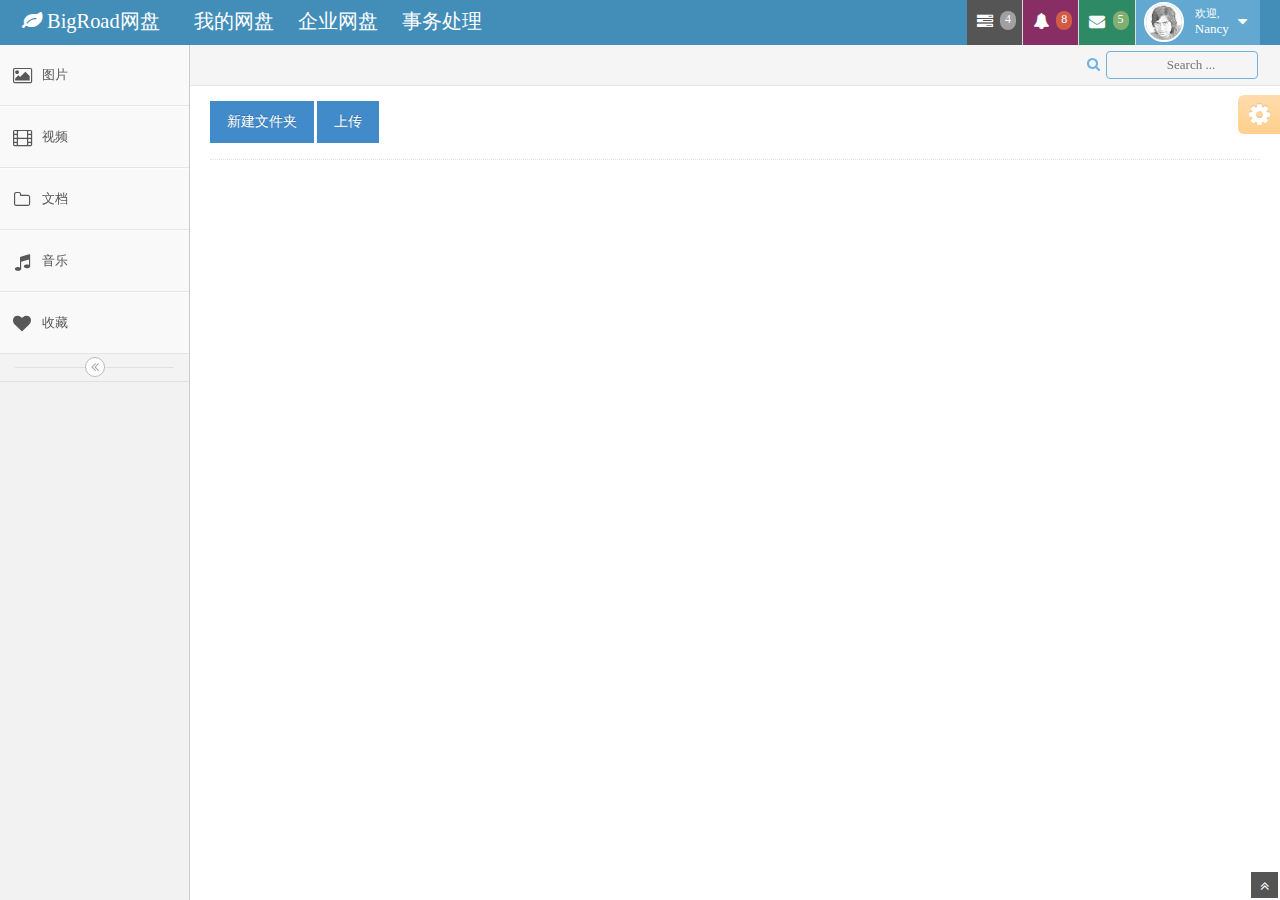
==== src/main/webapp/index.html @ a03dad93 "完成FileMove" ====
<!DOCTYPE html>
<html lang="en">

	<head>
		<meta charset="utf-8" />
		<title>Dropzone.js - Bootstrap后台管理系统模版Ace下载</title>
		<meta name="keywords" content="Bootstrap模版,Bootstrap模版下载,Bootstrap教程,Bootstrap中文" />
		<meta name="description" content="站长素材提供Bootstrap模版,Bootstrap教程,Bootstrap中文翻译等相关Bootstrap插件下载" />
		<meta name="viewport" content="width=device-width, initial-scale=1.0" />

		<!-- basic styles -->

		<link href="assets/css/bootstrap.min.css" rel="stylesheet" />
		<link rel="stylesheet" href="assets/css/font-awesome.min.css" />

		<!--[if IE 7]>
		  <link rel="stylesheet" href="assets/css/font-awesome-ie7.min.css" />
		<![endif]-->

		<!-- page specific plugin styles -->

		<link rel="stylesheet" href="assets/css/dropzone.css" />

		

		<!-- ace styles -->

		<link rel="stylesheet" href="assets/css/ace.min.css" />
		<link rel="stylesheet" href="assets/css/ace-rtl.min.css" />
		<link rel="stylesheet" href="assets/css/ace-skins.min.css" />


               <link href="assets/css/smartMenu.css" rel="stylesheet" />
               <link href="assets/css/folder.css" rel="stylesheet" />

		<!--[if lte IE 8]>
		  <link rel="stylesheet" href="assets/css/ace-ie.min.css" />
		<![endif]-->

		<!-- inline styles related to this page -->

		<!-- ace settings handler -->

		<script src="assets/js/ace-extra.min.js"></script>
        <script type="text/javascript" src="login/js/jquery.cookie.js"></script>



		<!-- HTML5 shim and Respond.js IE8 support of HTML5 elements and media queries -->

		<!--[if lt IE 9]>
		<script src="assets/js/html5shiv.js"></script>
		<script src="assets/js/respond.min.js"></script>
		<![endif]-->

	</head>

	<body>
		<div class="navbar navbar-default" id="navbar">
			<script type="text/javascript">
				try{ace.settings.check('navbar' , 'fixed')}catch(e){}
			</script>

			<div class="navbar-container" id="navbar-container">
				<div class="navbar-header pull-left">
					<a href="#" class="navbar-brand">
						<small>
							<i class="icon-leaf"></i>
							BigRoad网盘
						</small>
					</a><!-- /.brand -->
				</div><!-- /.navbar-header -->
				<div class="navbar-header pull-left">
					<a href="myDropBox.html" class="navbar-brand" style="margin-left:10px">
						<small>
							我的网盘
						</small>
					</a><!-- /.brand -->
				</div><!-- /.navbar-header -->
								<div class="navbar-header pull-left">
					<a href="#" class="navbar-brand">
						<small>
							企业网盘
						</small>
					</a><!-- /.brand -->
				</div><!-- /.navbar-header -->
								<div class="navbar-header pull-left">
					<a href="myAffair.html" class="navbar-brand">
						<small>
						    事务处理
						</small>
					</a><!-- /.brand -->
				</div><!-- /.navbar-header -->
				<div class="navbar-header pull-right" role="navigation">
					<ul class="nav ace-nav">
						<li class="grey">
							<a data-toggle="dropdown" class="dropdown-toggle" href="#">
								<i class="icon-tasks"></i>
								<span class="badge badge-grey">4</span>
							</a>

							<ul class="pull-right dropdown-navbar dropdown-menu dropdown-caret dropdown-close">
								<li class="dropdown-header">
									<i class="icon-ok"></i>
									4个任务未完成
								</li>

								<li>
									<a href="#">
										<div class="clearfix">
											<span class="pull-left">任务1</span>
											<span class="pull-right">65%</span>
										</div>

										<div class="progress progress-mini ">
											<div style="width:65%" class="progress-bar "></div>
										</div>
									</a>
								</li>

								<li>
									<a href="#">
										<div class="clearfix">
											<span class="pull-left">任务2</span>
											<span class="pull-right">35%</span>
										</div>

										<div class="progress progress-mini ">
											<div style="width:35%" class="progress-bar progress-bar-danger"></div>
										</div>
									</a>
								</li>

								<li>
									<a href="#">
										<div class="clearfix">
											<span class="pull-left">任务3</span>
											<span class="pull-right">15%</span>
										</div>

										<div class="progress progress-mini ">
											<div style="width:15%" class="progress-bar progress-bar-warning"></div>
										</div>
									</a>
								</li>

								<li>
									<a href="#">
										<div class="clearfix">
											<span class="pull-left">任务4</span>
											<span class="pull-right">90%</span>
										</div>

										<div class="progress progress-mini progress-striped active">
											<div style="width:90%" class="progress-bar progress-bar-success"></div>
										</div>
									</a>
								</li>

								<li>
									<a href="#">
										查看详细信息
										<i class="icon-arrow-right"></i>
									</a>
								</li>
							</ul>
						</li>

						<li class="purple">
							<a data-toggle="dropdown" class="dropdown-toggle" href="#">
								<i class="icon-bell-alt icon-animated-bell"></i>
								<span class="badge badge-important">8</span>
							</a>

							<ul class="pull-right dropdown-navbar navbar-pink dropdown-menu dropdown-caret dropdown-close">
								<li class="dropdown-header">
									<i class="icon-warning-sign"></i>
									8个提醒
								</li>

								<li>
									<a href="#">
										<div class="clearfix">
											<span class="pull-left">
												<i class="btn btn-xs no-hover btn-pink icon-comment"></i>
												新的文件
											</span>
											<span class="pull-right badge badge-info">+12</span>
										</div>
									</a>
								</li>

								<li>
									<a href="#">
										<i class="btn btn-xs btn-primary icon-user"></i>
										新建文件夹
									</a>
								</li>

								<li>
									<a href="#">
										<div class="clearfix">
											<span class="pull-left">
												<i class="btn btn-xs no-hover btn-success icon-shopping-cart"></i>
												别人发给的消息
											</span>
											<span class="pull-right badge badge-success">+8</span>
										</div>
									</a>
								</li>

								<li>
									<a href="#">
										<div class="clearfix">
											<span class="pull-left">
												<i class="btn btn-xs no-hover btn-info icon-twitter"></i>
												好友
											</span>
											<span class="pull-right badge badge-info">+11</span>
										</div>
									</a>
								</li>

								<li>
									<a href="#">
										查看所有提醒
										<i class="icon-arrow-right"></i>
									</a>
								</li>
							</ul>
						</li>

						<li class="green">
							<a data-toggle="dropdown" class="dropdown-toggle" href="#">
								<i class="icon-envelope icon-animated-vertical"></i>
								<span class="badge badge-success">5</span>
							</a>

							<ul class="pull-right dropdown-navbar dropdown-menu dropdown-caret dropdown-close">
								<li class="dropdown-header">
									<i class="icon-envelope-alt"></i>
									5个消息
								</li>

								<li>
									<a href="#">
										<img src="assets/avatars/avatar.png" class="msg-photo" alt="Alex's Avatar" />
										<span class="msg-body">
											<span class="msg-title">
												<span class="blue">好友1</span>
												我给你发了个文件
											</span>

											<span class="msg-time">
												<i class="icon-time"></i>
												<span>1分钟前</span>
											</span>
										</span>
									</a>
								</li>

								<li>
									<a href="#">
										<img src="assets/avatars/avatar3.png" class="msg-photo" alt="Susan's Avatar" />
										<span class="msg-body">
											<span class="msg-title">
												<span class="blue">好友2:</span>
												给你发了个文件
											</span>

											<span class="msg-time">
												<i class="icon-time"></i>
												<span>20分钟前</span>
											</span>
										</span>
									</a>
								</li>

								<li>
									<a href="#">
										<img src="assets/avatars/avatar4.png" class="msg-photo" alt="Bob's Avatar" />
										<span class="msg-body">
											<span class="msg-title">
												<span class="blue">好友3:</span>
												给你发了个文件
											</span>

											<span class="msg-time">
												<i class="icon-time"></i>
												<span>3分钟前</span>
											</span>
										</span>
									</a>
								</li>

								<li>
									<a href="inbox.html">
										查看所有消息
										<i class="icon-arrow-right"></i>
									</a>
								</li>
							</ul>
						</li>

						<li class="light-blue">
							<a data-toggle="dropdown" href="#" class="dropdown-toggle">
								<img class="nav-user-photo" src="assets/avatars/user.jpg" alt="Jason's Photo" />
								<span class="user-info">
									<small>欢迎,</small>
									Nancy
								</span>

								<i class="icon-caret-down"></i>
							</a>

							<ul class="user-menu pull-right dropdown-menu dropdown-yellow dropdown-caret dropdown-close">
								<li>
									<a href="#">
										<i class="icon-cog"></i>
										设置
									</a>
								</li>

								<li>
									<a href="#">
										<i class="icon-user"></i>
										个人信息
									</a>
								</li>

								<li class="divider"></li>

								<li>
									<a href="#">
										<i class="icon-off"></i>
										退出
									</a>
								</li>
							</ul>
						</li>
					</ul><!-- /.ace-nav -->
				</div><!-- /.navbar-header -->
			</div><!-- /.container -->
		</div>

		<div class="main-container" id="main-container">
			<script type="text/javascript">
				try{ace.settings.check('main-container' , 'fixed')}catch(e){}
			</script>

			<div class="main-container-inner">
				<a class="menu-toggler" id="menu-toggler" href="#">
					<span class="menu-text"></span>
				</a>

				<div class="sidebar" id="sidebar">
					<script type="text/javascript">
						try{ace.settings.check('sidebar' , 'fixed')}catch(e){}
					</script>

	
					<ul class="nav nav-list">
				

						<li>
							<a href="#">
								<i class="icon-picture"></i>
								<span class="menu-text"> 图片 </span>
							</a>
						</li>
						<li>
							<a href="#">
								<i class=" icon-film"></i>
								<span class="menu-text"> 视频 </span>
							</a>
						</li>
						<li>
							<a href="#">
								<i class="icon-folder-close-alt"></i>
								<span class="menu-text"> 文档 </span>
							</a>
						</li>
						<li>
							<a href="#">
								<i class="icon-music"></i>
								<span class="menu-text"> 音乐 </span>
							</a>
						</li>
						<li>
							<a href="#">
								<i class="icon-heart"></i>
								<span class="menu-text"> 收藏 </span>
							</a>
						</li>
					</ul><!-- /.nav-list -->

					<div class="sidebar-collapse" id="sidebar-collapse">
						<i class="icon-double-angle-left" data-icon1="icon-double-angle-left" data-icon2="icon-double-angle-right"></i>
					</div>

					<script type="text/javascript">
						try{ace.settings.check('sidebar' , 'collapsed')}catch(e){}
					</script>
				</div>

				<div class="main-content">
					<div class="breadcrumbs" id="breadcrumbs">
						<script type="text/javascript">
							try{ace.settings.check('breadcrumbs' , 'fixed')}catch(e){}
						</script>

						<ul class="breadcrumb" id="filepath">
							
						</ul><!-- .breadcrumb -->

						<div class="nav-search" id="nav-search">
							<form class="form-search">
								<span class="input-icon">
									<input type="text" placeholder="Search ..." class="nav-search-input" id="nav-search-input" autocomplete="off" />
									<i class="icon-search nav-search-icon"></i>
								</span>
							</form>
						</div><!-- #nav-search -->
					</div>

					<div class="page-content">
						<div class="page-header">
					
							                 
							                 <button class="btn btn-primary no-border" id="newfolder">新建文件夹 </button>      
                                              <input type="file" name="" id="uploadinput" name="fileToUpload"  onchange="uploadFile()">
                                               <a href="#" onclick="var o=document.getElementById('uploadinput');o.click();" class="btn btn-primary no-border">上传 </a>
                                       
						</div><!-- /.page-header -->

						<div class="row">
							
								<!-- PAGE CONTENT BEGINS -->

                                              <div  class="alldom">
                                                      <ul id="divall" class="folderlist">
         
                                                      
       						        
       							
   						 </ul>
					    </div>
		
						</div><!-- /.row -->
					</div><!-- /.page-content -->
				</div><!-- /.main-content -->

				<div class="ace-settings-container" id="ace-settings-container">
					<div class="btn btn-app btn-xs btn-warning ace-settings-btn" id="ace-settings-btn">
						<i class="icon-cog bigger-150"></i>
					</div>

					<div class="ace-settings-box" id="ace-settings-box">
						<div>
							<div class="pull-left">
								<select id="skin-colorpicker" class="hide">
									<option data-skin="default" value="#438EB9">#438EB9</option>
									<option data-skin="skin-1" value="#222A2D">#222A2D</option>
									<option data-skin="skin-2" value="#C6487E">#C6487E</option>
									<option data-skin="skin-3" value="#D0D0D0">#D0D0D0</option>
								</select>
							</div>
							<span>&nbsp; 换肤</span>
						</div>

						<div>
							<input type="checkbox" class="ace ace-checkbox-2" id="ace-settings-navbar" />
							<label class="lbl" for="ace-settings-navbar"> 固定导航栏</label>
						</div>

						<div>
							<input type="checkbox" class="ace ace-checkbox-2" id="ace-settings-sidebar" />
							<label class="lbl" for="ace-settings-sidebar"> 固定侧边栏</label>
						</div>

						<div>
							<input type="checkbox" class="ace ace-checkbox-2" id="ace-settings-rtl" />
							<label class="lbl" for="ace-settings-rtl"> 左右翻转</label>
						</div>

						<div>
							<input type="checkbox" class="ace ace-checkbox-2" id="ace-settings-add-container" />
							<label class="lbl" for="ace-settings-add-container">
								缩小
								
							</label>
						</div>
					</div>
				</div><!-- /#ace-settings-container -->
			</div><!-- /.main-container-inner -->

			<a href="#" id="btn-scroll-up" class="btn-scroll-up btn btn-sm btn-inverse">
				<i class="icon-double-angle-up icon-only bigger-110"></i>
			</a>
		</div><!-- /.main-container -->

		<!-- basic scripts -->

		<!--[if !IE]> -->

		<script type="text/javascript" src="assets/js/jquery-2.0.3.min.js"></script>

		<!-- <![endif]-->

		<!--[if IE]>
<script src="http://ajax.googleapis.com/ajax/libs/jquery/1.10.2/jquery.min.js"></script>
<![endif]-->

		<!--[if !IE]> -->

		<script type="text/javascript">
			window.jQuery || document.write("<script src='aswodsets/js/jquery-2.0.3.min.js'>"+"<"+"/script>");
		</script>

		<!-- <![endif]-->

		<!--[if IE]>
<script type="text/javascript">
 window.jQuery || document.write("<script src='assets/js/jquery-1.10.2.min.js'>"+"<"+"/script>");
</script>
<![endif]-->

		<script type="text/javascript">
			if("ontouchend" in document) document.write("<script src='assets/js/jquery.mobile.custom.min.js'>"+"<"+"/script>");
		</script>
		<script src="assets/js/bootstrap.min.js"></script>
		<script src="assets/js/typeahead-bs2.min.js"></script>

		<!-- page specific plugin scripts -->

		<script src="assets/js/dropzone.min.js"></script>

		<!-- ace scripts -->

		<script src="assets/js/ace-elements.min.js"></script>
		<script src="assets/js/ace.min.js"></script>

        <script type="text/javascript" src="assets/js/jquery-smartMenu.js"></script>
      
		<!-- inline scripts related to this page -->
        <script type="text/javascript" src="login/js/jquery.cookie.js"></script>
		<script type="text/javascript">
			jQuery(function($){

		var token= $.cookie("X-Auth-Token"); 
	   // alert(token);
		var userID= $.cookie("X-Auth-ID"); 
		//alert(userID);
        var uri = 'v1.0/person/'+userID;
       // alert(uri);
		$.ajax({
			type: 'GET',
			url: uri,
			dataType:'json',
			data: {},
			async:false,
			success: function(data){
				  var jsonData = eval(data);
				  $("#divall").empty();
			       $.each(jsonData.personFileJson, function(id, value) {
					//	alert(value.fileExtension);
				//	alert(value.fileId);
				//	alert(value.fileName);
					//	var iii = $("<input type='text' class='changename'>");
                     //    iii.val(value.fileName);
				//		alert(value.fileType);
					//	var targetObj = $("<input type='text' class='changename' value='test'>").appendTo("#divall");
					  if(value.fileType == '1')
					   {
						   $("#divall").append(
						  "<li class='folder'>" +"<div class='folderdiv' id='"+value.fileId+"'>"+"<input type='text' class='changename' value='"+value.fileName+"'>"+"</div>" +"</li>"
						 );
					//	 alert(value.fileType);
					   }
					   else if(value.fileType == '0')
					   {
						    $("#divall").append(
						  "<li class='doc'>" +"<div class='filediv' id='"+value.fileId+"'>"+"<input type='text' class='changename' value='"+value.fileName+"'>"+"</div>" +"</li>"
						 );
					   }
					  //alert(value.fileType);
						  else if (value.fileType == '3'){
							  $("#filepath").append(
								    	"<li id='"+value.fileId+"'><i class='icon-home home-icon'></i><a >我的网盘</a></li>"
								       );
						  }	
					//	$.parser.parse(targetObj);
				   });
			     
			},
			error: function()
			{
				alert("fail");
			},
			headers: {
				"X-Auth-Token":"sss"
			}
       });
		
		var foldermenu = [
			[{
				text: "打开文件夹",
				func: function() {
					  //alert("1");
				}
			}]
		   ,
			[{
				text: "删除文件夹",
				func: function() {
					  alert("1");
				}
			}]
		　,[{
				text: "分享文件夹",
				func: function() {
					  alert("1");
				}
			}]
		];

	
		
		
$("body").on("mousedown",".folder",function(e){

		        //DoSomeThing
			    var e = e || window.event  

		        if(e.button == "2"){  
		        	$(this).smartMenu(foldermenu, {
		    			name: "mail",
						beforeShow: function() {
						
						//动态数据，及时清除
						$.smartMenu.remove();}

				});
		        }  
		 
		});

	$("body").on("dblclick",".folderdiv",function(){
			 //   alert("click");
			   // alert($(this).attr("id"));
				var urlN = 'v1.0/person/'+userID+'/'+$(this).attr("id");
				var folderid=$(this).attr("id");
				var name = $(this).children().val();
				alert(urlN);
				 $.ajax({
						type: 'GET',
						url:urlN,
						dataType:'json',
						data: {},
						async:false,
						success: function(data){
							  var jsonData = eval(data);
							  $("#divall").empty();
						       $.each(jsonData.personFileJson, function(id, value) {
								//	alert(value.fileExtension);
								//alert(value.fileId);
								//	alert(value.fileName);
								//	var iii = $("<input type='text' class='changename'>");
			                     //    iii.val(value.fileName);
								//	alert(value.fileType);
								//	var targetObj = $("<input type='text' class='changename' value='test'>").appendTo("#divall");
								  if(value.fileType == 1)
								   {
									   $("#divall").append(
									  "<li class='folder'>" +"<div class='folderdiv' id='"+value.fileId+"'>"+"<input type='text' class='changename' value='"+value.fileName+"'>"+"</div>" +"</li>"
									 );
								   }
								   else if(value.fileType == 0)
								   {
									    $("#divall").append(
									  "<li class='doc'>" +"<div class='filediv' id='"+value.fileId+"'>"+"<input type='text' class='changename' value='"+value.fileName+"'>"+"</div>" +"</li>"
									 );
								   };
							      
								//	$.parser.parse(targetObj);
							   });
						       var length = $("#filepath li").length;
						       alert(length);
						       if (length==1){
						    	   $("#filepath").append("<li  class='active'  id='"+folderid+"'>" +name+"</li>" );
						       }
						       else {
						    	   

						    	   var frontname =    $("#filepath li:last-child")[0].innerHTML;
						    	   alert(frontname);
						    	   $("#filepath li:last-child").removeClass("active");
						    	   $("#filepath li:last-child")[0].innerHTML="<a >"+frontname+"</a>";
						    	   $("#filepath").append("<li  class='active'  id='"+folderid+"'>" +name+"</li>" );
						       }
						},
						error: function()
						{
							alert("fail");
						},
						headers: {
							"X-Auth-Token":"sss"
						}
			       });
				
		  });
	

		var filemenu = [
			[{
				text: "下载文件",
				func: function() {
					  alert("1");
				}
			}]
		   ,
			[{
				text: "删除文件",
				func: function() {
					  alert("1");
				}
			}]
			,[{
				text: "分享文件",
				func: function() {
					  alert("1");
				}
			}]
		];


		$(".changename").on('focus' , function(){
					 $(this).css('border','1px solid #FF0000');
				 $(this).val('');
		 });
		
		$("body").on("blur",".changename",function(){
					
					alert('确定修改文件名？');
					 $(this).css('border','none');
					 if( $(this).val() == ""){
						 $(this).val('新建文件夹');
						 }else{
							// $(this).parent().find('span').text() = $(this).value; 
							 }

		});
		
		$("#uploadinput").on('change',function(){
			uploadFile();
	   }); 
		$("#newfolder").on('click',function(){
			       
			           $("#divall").append(
					    "<li class='folder'>" +"<div class='folderdiv' >"+"<input type='text' class='changename' value='新建文件夹'>"+"</div>" +"</li>"
					   );
                       var folderid =   $("#filepath li:last-child").attr("id");
                     
                       var url="v1.0/person/"+ userID+"/"+folderid;
                       var data = {"foldername":"ssss"};
                       $.ajax({
   						type: 'POST',
   						url:url,
   				
   						data: {'foldername':'ssss'},
   						async:false,
   						success: function(data){
   							alert(data);
   						},
   						error: function()
   						{
   							alert("fail");
   						},
   						headers: {
   							"X-Auth-Token":"sss"
   						}
   			       });
                    
	   }); 
		
		
		 function uploadFile() {
	          
			 var folderid =   $("#filepath li:last-child").attr("id");
		      var fd = new FormData();
		      fd.append("file", document.getElementById('uploadinput').files[0]);
		      var xhr = new XMLHttpRequest();
		      xhr.upload.addEventListener("progress", uploadProgress, false);  
		      xhr.addEventListener("load", uploadComplete, false);  
		      xhr.addEventListener("error", uploadFailed, false);  
		      xhr.addEventListener("abort", uploadCanceled, false);  
		      xhr.open("POST", "v1.0/person/"+userID+"/"+folderid+"/upload",true);
		      xhr.send(fd);
		    }
		    
		    
		    function uploadProgress(evt) {  
		        if (evt.lengthComputable) {  
		          var percentComplete = Math.round(evt.loaded * 100 / evt.total);  
		          document.getElementById('progressNumber').innerHTML = percentComplete.toString() + '%';  
		        }  
		        else {  
		          document.getElementById('progressNumber').innerHTML = 'unable to compute';  
		        }  
		      }  
		  
		      function uploadComplete(evt) {  
		        /* This event is raised when the server send back a response */  
		        alert(evt.target.responseText);  
		      }  
		  
		      function uploadFailed(evt) {  
		        alert("There was an error attempting to upload the file.");  
		      }  
		  
		      function uploadCanceled(evt) {  
		        alert("The upload has been canceled by the user or the browser dropped the connection.");  
		      }  
		      
		      
		      function rest(restUrl, httpMethod, param, contenttype, datatype, callback,token) {
		    	    $.ajax({
   						type: httpMethod ,
   						url:restUrl,
   						dataType:datatype,
   						data:param,
   						success: callback,
   						headers: {
   							"X-Auth-Token":token
   						}
   			       });
		     }
});
			

</script>
	
</body>

</html>
---- src/main/webapp/assets/css/dropzone.css ----
/* The MIT License */
.dropzone,
.dropzone *,
.dropzone-previews,
.dropzone-previews * {
  -webkit-box-sizing: border-box;
  -moz-box-sizing: border-box;
  box-sizing: border-box;
}
.dropzone {
  position: relative;
  border: 1px solid rgba(0,0,0,0.08);
  background: rgba(0,0,0,0.02);
  padding: 1em;
}
.dropzone.dz-clickable {
  cursor: pointer;
}
.dropzone.dz-clickable .dz-message,
.dropzone.dz-clickable .dz-message span {
  cursor: pointer;
}
.dropzone.dz-clickable * {
  cursor: default;
}
.dropzone .dz-message {
  opacity: 1;
  -ms-filter: none;
  filter: none;
}
.dropzone.dz-drag-hover {
  border-color: rgba(0,0,0,0.15);
  background: rgba(0,0,0,0.04);
}
.dropzone.dz-started .dz-message {
  display: none;
}
.dropzone .dz-preview,
.dropzone-previews .dz-preview {
  background: rgba(255,255,255,0.8);
  position: relative;
  display: inline-block;
  margin: 17px;
  vertical-align: top;
  border: 1px solid #acacac;
  padding: 6px 6px 6px 6px;
}
.dropzone .dz-preview.dz-file-preview [data-dz-thumbnail],
.dropzone-previews .dz-preview.dz-file-preview [data-dz-thumbnail] {
  display: none;
}
.dropzone .dz-preview .dz-details,
.dropzone-previews .dz-preview .dz-details {
  width: 100px;
  height: 100px;
  position: relative;
  background: #ebebeb;
  padding: 5px;
  margin-bottom: 22px;
}
.dropzone .dz-preview .dz-details .dz-filename,
.dropzone-previews .dz-preview .dz-details .dz-filename {
  overflow: hidden;
  height: 100%;
}
.dropzone .dz-preview .dz-details img,
.dropzone-previews .dz-preview .dz-details img {
  position: absolute;
  top: 0;
  left: 0;
  width: 100px;
  height: 100px;
}
.dropzone .dz-preview .dz-details .dz-size,
.dropzone-previews .dz-preview .dz-details .dz-size {
  position: absolute;
  bottom: -28px;
  left: 3px;
  height: 28px;
  line-height: 28px;
}
.dropzone .dz-preview.dz-error .dz-error-mark,
.dropzone-previews .dz-preview.dz-error .dz-error-mark {
  display: block;
}
.dropzone .dz-preview.dz-success .dz-success-mark,
.dropzone-previews .dz-preview.dz-success .dz-success-mark {
  display: block;
}
.dropzone .dz-preview:hover .dz-details img,
.dropzone-previews .dz-preview:hover .dz-details img {
  display: none;
}
.dropzone .dz-preview .dz-success-mark,
.dropzone-previews .dz-preview .dz-success-mark,
.dropzone .dz-preview .dz-error-mark,
.dropzone-previews .dz-preview .dz-error-mark {
  display: none;
  position: absolute;
  width: 40px;
  height: 40px;
  font-size: 30px;
  text-align: center;
  right: -10px;
  top: -10px;
}
.dropzone .dz-preview .dz-success-mark,
.dropzone-previews .dz-preview .dz-success-mark {
  color: #8cc657;
}
.dropzone .dz-preview .dz-error-mark,
.dropzone-previews .dz-preview .dz-error-mark {
  color: #ee162d;
}
.dropzone .dz-preview .dz-progress,
.dropzone-previews .dz-preview .dz-progress {
  position: absolute;
  top: 100px;
  left: 6px;
  right: 6px;
  height: 6px;
  background: #d7d7d7;
  display: none;
}
.dropzone .dz-preview .dz-progress .dz-upload,
.dropzone-previews .dz-preview .dz-progress .dz-upload {
  position: absolute;
  top: 0;
  bottom: 0;
  left: 0;
  width: 0%;
  background-color: #8cc657;
}
.dropzone .dz-preview.dz-processing .dz-progress,
.dropzone-previews .dz-preview.dz-processing .dz-progress {
  display: block;
}
.dropzone .dz-preview .dz-error-message,
.dropzone-previews .dz-preview .dz-error-message {
  display: none;
  position: absolute;
  top: -5px;
  left: -20px;
  background: rgba(245,245,245,0.8);
  padding: 8px 10px;
  color: #800;
  min-width: 140px;
  max-width: 500px;
  z-index: 500;
}
.dropzone .dz-preview:hover.dz-error .dz-error-message,
.dropzone-previews .dz-preview:hover.dz-error .dz-error-message {
  display: block;
}
.dropzone {
  border: 1px solid rgba(0,0,0,0.03);
  min-height: 360px;
  -webkit-border-radius: 3px;
  border-radius: 3px;
  background: rgba(0,0,0,0.03);
  padding: 23px;
}
.dropzone .dz-default.dz-message {
  opacity: 1;
  -ms-filter: none;
  filter: none;
  -webkit-transition: opacity 0.3s ease-in-out;
  -moz-transition: opacity 0.3s ease-in-out;
  -o-transition: opacity 0.3s ease-in-out;
  -ms-transition: opacity 0.3s ease-in-out;
  transition: opacity 0.3s ease-in-out;
  background-image: url("../images/spritemap.png");
  background-repeat: no-repeat;
  background-position: 0 0;
  position: absolute;
  width: 428px;
  height: 123px;
  margin-left: -214px;
  margin-top: -61.5px;
  top: 50%;
  left: 50%;
}
@media all and (-webkit-min-device-pixel-ratio:1.5),(min--moz-device-pixel-ratio:1.5),(-o-min-device-pixel-ratio:1.5/1),(min-device-pixel-ratio:1.5),(min-resolution:138dpi),(min-resolution:1.5dppx) {
  .dropzone .dz-default.dz-message {
    background-image: url("../images/spritemap@2x.png");
    -webkit-background-size: 428px 406px;
    -moz-background-size: 428px 406px;
    background-size: 428px 406px;
  }
}
.dropzone .dz-default.dz-message span {
  display: none;
}
.dropzone.dz-square .dz-default.dz-message {
  background-position: 0 -123px;
  width: 268px;
  margin-left: -134px;
  height: 174px;
  margin-top: -87px;
}
.dropzone.dz-drag-hover .dz-message {
  opacity: 0.15;
  -ms-filter: "progid:DXImageTransform.Microsoft.Alpha(Opacity=15)";
  filter: alpha(opacity=15);
}
.dropzone.dz-started .dz-message {
  display: block;
  opacity: 0;
  -ms-filter: "progid:DXImageTransform.Microsoft.Alpha(Opacity=0)";
  filter: alpha(opacity=0);
}
.dropzone .dz-preview,
.dropzone-previews .dz-preview {
  -webkit-box-shadow: 1px 1px 4px rgba(0,0,0,0.16);
  box-shadow: 1px 1px 4px rgba(0,0,0,0.16);
  font-size: 14px;
}
.dropzone .dz-preview.dz-image-preview:hover .dz-details img,
.dropzone-previews .dz-preview.dz-image-preview:hover .dz-details img {
  display: block;
  opacity: 0.1;
  -ms-filter: "progid:DXImageTransform.Microsoft.Alpha(Opacity=10)";
  filter: alpha(opacity=10);
}
.dropzone .dz-preview.dz-success .dz-success-mark,
.dropzone-previews .dz-preview.dz-success .dz-success-mark {
  opacity: 1;
  -ms-filter: none;
  filter: none;
}
.dropzone .dz-preview.dz-error .dz-error-mark,
.dropzone-previews .dz-preview.dz-error .dz-error-mark {
  opacity: 1;
  -ms-filter: none;
  filter: none;
}
.dropzone .dz-preview.dz-error .dz-progress .dz-upload,
.dropzone-previews .dz-preview.dz-error .dz-progress .dz-upload {
  background: #ee1e2d;
}
.dropzone .dz-preview .dz-error-mark,
.dropzone-previews .dz-preview .dz-error-mark,
.dropzone .dz-preview .dz-success-mark,
.dropzone-previews .dz-preview .dz-success-mark {
  display: block;
  opacity: 0;
  -ms-filter: "progid:DXImageTransform.Microsoft.Alpha(Opacity=0)";
  filter: alpha(opacity=0);
  -webkit-transition: opacity 0.4s ease-in-out;
  -moz-transition: opacity 0.4s ease-in-out;
  -o-transition: opacity 0.4s ease-in-out;
  -ms-transition: opacity 0.4s ease-in-out;
  transition: opacity 0.4s ease-in-out;
  background-image: url("../images/spritemap.png");
  background-repeat: no-repeat;
}
@media all and (-webkit-min-device-pixel-ratio:1.5),(min--moz-device-pixel-ratio:1.5),(-o-min-device-pixel-ratio:1.5/1),(min-device-pixel-ratio:1.5),(min-resolution:138dpi),(min-resolution:1.5dppx) {
  .dropzone .dz-preview .dz-error-mark,
  .dropzone-previews .dz-preview .dz-error-mark,
  .dropzone .dz-preview .dz-success-mark,
  .dropzone-previews .dz-preview .dz-success-mark {
    background-image: url("../images/spritemap@2x.png");
    -webkit-background-size: 428px 406px;
    -moz-background-size: 428px 406px;
    background-size: 428px 406px;
  }
}
.dropzone .dz-preview .dz-error-mark span,
.dropzone-previews .dz-preview .dz-error-mark span,
.dropzone .dz-preview .dz-success-mark span,
.dropzone-previews .dz-preview .dz-success-mark span {
  display: none;
}
.dropzone .dz-preview .dz-error-mark,
.dropzone-previews .dz-preview .dz-error-mark {
  background-position: -268px -123px;
}
.dropzone .dz-preview .dz-success-mark,
.dropzone-previews .dz-preview .dz-success-mark {
  background-position: -268px -163px;
}
.dropzone .dz-preview .dz-progress .dz-upload,
.dropzone-previews .dz-preview .dz-progress .dz-upload {
  -webkit-animation: loading 0.4s linear infinite;
  -moz-animation: loading 0.4s linear infinite;
  -o-animation: loading 0.4s linear infinite;
  -ms-animation: loading 0.4s linear infinite;
  animation: loading 0.4s linear infinite;
  -webkit-transition: width 0.3s ease-in-out;
  -moz-transition: width 0.3s ease-in-out;
  -o-transition: width 0.3s ease-in-out;
  -ms-transition: width 0.3s ease-in-out;
  transition: width 0.3s ease-in-out;
  -webkit-border-radius: 2px;
  border-radius: 2px;
  position: absolute;
  top: 0;
  left: 0;
  width: 0%;
  height: 100%;
  background-image: url("../images/spritemap.png");
  background-repeat: repeat-x;
  background-position: 0px -400px;
}
@media all and (-webkit-min-device-pixel-ratio:1.5),(min--moz-device-pixel-ratio:1.5),(-o-min-device-pixel-ratio:1.5/1),(min-device-pixel-ratio:1.5),(min-resolution:138dpi),(min-resolution:1.5dppx) {
  .dropzone .dz-preview .dz-progress .dz-upload,
  .dropzone-previews .dz-preview .dz-progress .dz-upload {
    background-image: url("../images/spritemap@2x.png");
    -webkit-background-size: 428px 406px;
    -moz-background-size: 428px 406px;
    background-size: 428px 406px;
  }
}
.dropzone .dz-preview.dz-success .dz-progress,
.dropzone-previews .dz-preview.dz-success .dz-progress {
  display: block;
  opacity: 0;
  -ms-filter: "progid:DXImageTransform.Microsoft.Alpha(Opacity=0)";
  filter: alpha(opacity=0);
  -webkit-transition: opacity 0.4s ease-in-out;
  -moz-transition: opacity 0.4s ease-in-out;
  -o-transition: opacity 0.4s ease-in-out;
  -ms-transition: opacity 0.4s ease-in-out;
  transition: opacity 0.4s ease-in-out;
}
.dropzone .dz-preview .dz-error-message,
.dropzone-previews .dz-preview .dz-error-message {
  display: block;
  opacity: 0;
  -ms-filter: "progid:DXImageTransform.Microsoft.Alpha(Opacity=0)";
  filter: alpha(opacity=0);
  -webkit-transition: opacity 0.3s ease-in-out;
  -moz-transition: opacity 0.3s ease-in-out;
  -o-transition: opacity 0.3s ease-in-out;
  -ms-transition: opacity 0.3s ease-in-out;
  transition: opacity 0.3s ease-in-out;
}
.dropzone .dz-preview:hover.dz-error .dz-error-message,
.dropzone-previews .dz-preview:hover.dz-error .dz-error-message {
  opacity: 1;
  -ms-filter: none;
  filter: none;
}
.dropzone a.dz-remove,
.dropzone-previews a.dz-remove {
  background-image: -webkit-gradient(linear, left top, left bottom, color-stop(0, #fafafa), color-stop(1, #eee));
  background-image: -webkit-linear-gradient(top, #fafafa 0, #eee 100%);
  background-image: -moz-linear-gradient(top, #fafafa 0, #eee 100%);
  background-image: -o-linear-gradient(top, #fafafa 0, #eee 100%);
  background-image: -ms-linear-gradient(top, #fafafa 0, #eee 100%);
  background-image: linear-gradient(top, #fafafa 0, #eee 100%);
  -webkit-border-radius: 2px;
  border-radius: 2px;
  border: 1px solid #eee;
  text-decoration: none;
  display: block;
  padding: 4px 5px;
  text-align: center;
  color: #aaa;
  margin-top: 26px;
}
.dropzone a.dz-remove:hover,
.dropzone-previews a.dz-remove:hover {
  color: #666;
}
@-moz-keyframes loading {
  0% {
    background-position: 0 -400px;
  }

  100% {
    background-position: -7px -400px;
  }
}
@-webkit-keyframes loading {
  0% {
    background-position: 0 -400px;
  }

  100% {
    background-position: -7px -400px;
  }
}
@-o-keyframes loading {
  0% {
    background-position: 0 -400px;
  }

  100% {
    background-position: -7px -400px;
  }
}
@-ms-keyframes loading {
  0% {
    background-position: 0 -400px;
  }

  100% {
    background-position: -7px -400px;
  }
}
@keyframes loading {
  0% {
    background-position: 0 -400px;
  }

  100% {
    background-position: -7px -400px;
  }
}
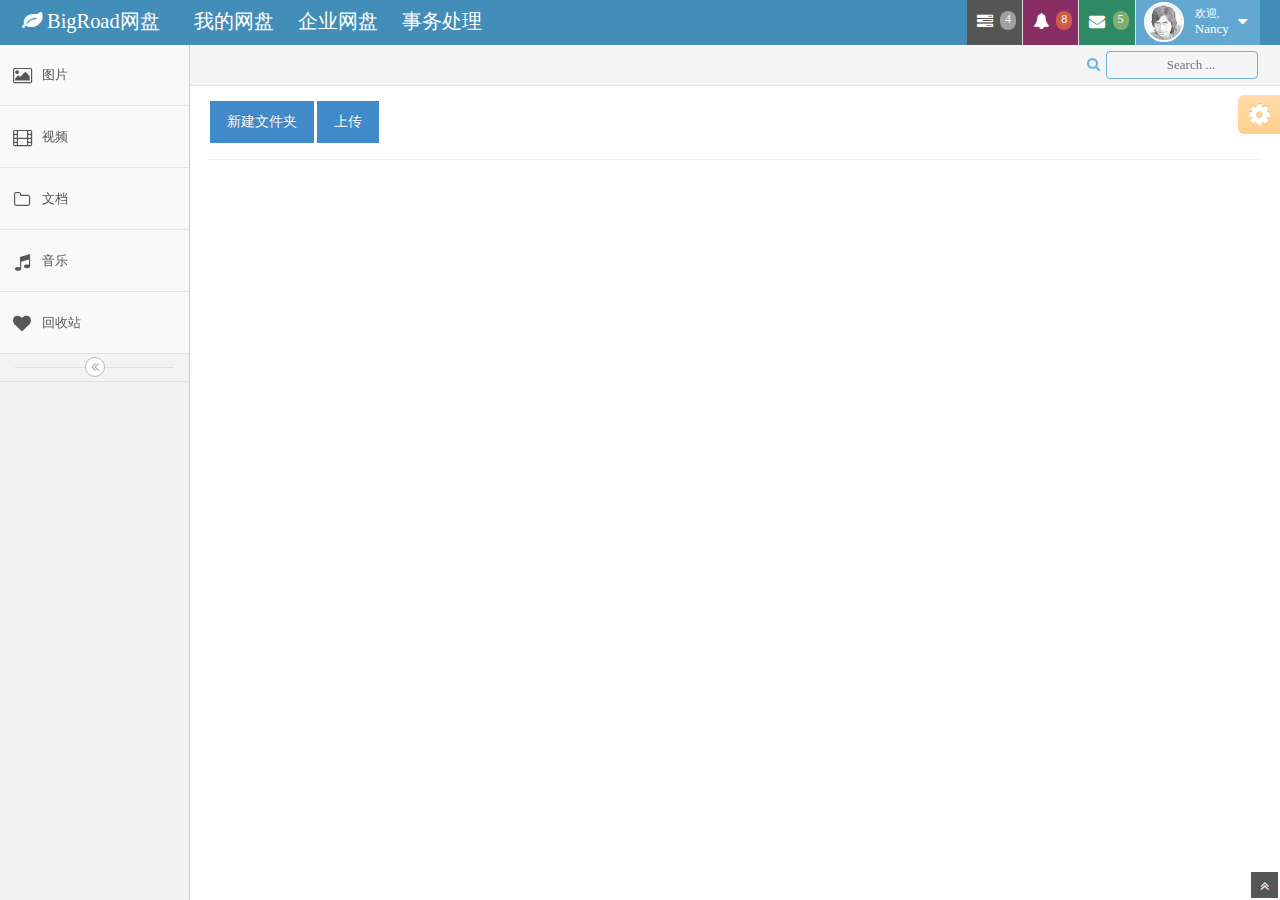
==== commit 750ddf0c: "红花、张振华整合版" ====
--- a/src/main/webapp/index.html
+++ b/src/main/webapp/index.html
@@ -71,7 +71,7 @@
 					</a><!-- /.brand -->
 				</div><!-- /.navbar-header -->
 				<div class="navbar-header pull-left">
-					<a href="myDropBox.html" class="navbar-brand" style="margin-left:10px">
+					<a href="index.html" class="navbar-brand" style="margin-left:10px">
 						<small>
 							我的网盘
 						</small>
@@ -363,33 +363,33 @@
 				
 
 						<li>
-							<a href="#">
+							<a href="#" id="picture" class="typeShow">
 								<i class="icon-picture"></i>
 								<span class="menu-text"> 图片 </span>
 							</a>
 						</li>
 						<li>
-							<a href="#">
+							<a href="#" id="video" class="typeShow">
 								<i class=" icon-film"></i>
 								<span class="menu-text"> 视频 </span>
 							</a>
 						</li>
 						<li>
-							<a href="#">
+							<a href="#" id="document" class="typeShow">
 								<i class="icon-folder-close-alt"></i>
 								<span class="menu-text"> 文档 </span>
 							</a>
 						</li>
 						<li>
-							<a href="#">
+							<a href="#" id="music" class="typeShow">
 								<i class="icon-music"></i>
 								<span class="menu-text"> 音乐 </span>
 							</a>
 						</li>
 						<li>
-							<a href="#">
+							<a href="#" id="recycle" class="typeShow">
 								<i class="icon-heart"></i>
-								<span class="menu-text"> 收藏 </span>
+								<span class="menu-text"> 回收站 </span>
 							</a>
 						</li>
 					</ul><!-- /.nav-list -->
@@ -601,19 +601,115 @@
 				"X-Auth-Token":"sss"
 			}
        });
-		
+                
+                
+                                                                        var opFileID;var filefilefilename;
 		var foldermenu = [
 			[{
 				text: "打开文件夹",
 				func: function() {
-					  //alert("1");
+
+                    
+                                                                            {
+
+
+                                                                            		var urlN = 'v1.0/person/'+userID+'/'+opFileID;
+                                                                                    var name=filefilefilename;
+                                                                                    var folderid=opFileID;
+                                                                              
+                                                                                
+                                                                     var length = $("#filepath li").length;
+                                                                       
+                                                                       
+                                                                     $.ajax({
+                                                                            type: 'GET',
+                                                                            url:urlN,
+                                                                            dataType:'json',
+                                                                            data: {},
+                                                                            async:false,
+                                                                            success: function(data){
+                                                                                  var jsonData = eval(data);
+                                                                                  if (length==1){
+                                                                                      $("#filepath").append("<li  class='active'  id='"+folderid+"'>" +name+"</li>" );
+
+                                                                                   }
+                                                                                   else {
+                                                                                       var frontname =    $("#filepath li:last-child")[0].innerHTML;
+                                                                                       
+                                                                                       $("#filepath li:last-child").removeClass("active");
+                                                                                       $("#filepath li:last-child")[0].innerHTML="<a >"+frontname+"</a>";
+                                                                                       $("#filepath").append("<li  class='active'  id='"+folderid+"'>" +name+"</li>" );
+                                                                                   }
+                                                                                  $("#divall").empty();
+                                                                                   $.each(jsonData.personFileJson, function(id, value) {
+                                                                                    //	alert(value.fileExtension);
+                                                                                    //alert(value.fileId);
+                                                                                    //	alert(value.fileName);
+                                                                                    //	var iii = $("<input type='text' class='changename'>");
+                                                                                     //    iii.val(value.fileName);
+                                                                                    //	alert(value.fileType);
+                                                                                    //	var targetObj = $("<input type='text' class='changename' value='test'>").appendTo("#divall");
+                                                                                      if(value.fileType == 1)
+                                                                                       {
+                                                                                           $("#divall").append(
+                                                                                          "<li class='folder'>" +"<div class='folderdiv' id='"+value.fileId+"'>"+"<input type='text' class='changename' value='"+value.fileName+"'>"+"</div>" +"</li>"
+                                                                                         );
+                                                                                       }
+                                                                                       else if(value.fileType == 0)
+                                                                                       {
+                                                                                            $("#divall").append(
+                                                                                          "<li class='doc'>" +"<div class='filediv' id='"+value.fileId+"'>"+"<input type='text' class='changename' value='"+value.fileName+"'>"+"</div>" +"</li>"
+                                                                                             );
+                                                                                       };	      
+                                                                                    //	$.parser.parse(targetObj);
+                                                                                   });
+
+
+                                                                            },
+                                                                            error: function()
+                                                                            {
+                                                                                alert("fail");
+                                                                            },
+                                                                            headers: {
+                                                                                "X-Auth-Token":"sss"
+                                                                            }
+                                                                       });
+				 
+                                                                            }
+                
 				}
 			}]
 		   ,
 			[{
 				text: "删除文件夹",
 				func: function() {
-					  alert("1");
+                    {
+                                                                            var folderid =   $("#filepath li:last-child").attr("id");
+                        
+                                                                            var urlN = 'v1.0/person/'+userID+'/'+opFileID;
+                        
+                                                                            //var folderid=$(this).attr("id");
+                                                                            var name = $(this).children().val();
+                                                                                $.ajax({
+                                                                                type: 'DELETE',
+                                                                                url:urlN,
+                                                                                data: {},
+                                                                                async:false,
+                                                                                success: function(data){
+                                                                                    refreshPage(folderid,userID);
+                                                                                },
+                                                                                error: function()
+                                                                                {
+                                                                                    alert("fail");
+                                                                                    //refreshPage(folderid,userID);
+                                                                                },
+                                                                                headers: {
+                                                                                    "X-Auth-Token":"sss"
+                                                                                }
+                                                                           });
+                                                                                    
+                                                                                    
+                    }
 				}
 			}]
 		　,[{
@@ -621,7 +717,13 @@
 				func: function() {
 					  alert("1");
 				}
-			}]
+			}],
+                    [{
+                    text: "移动文件夹",
+                    func: function() {
+                          moveFile("folder",opFileID);
+                    }
+                     }]
 		];
 
 	
@@ -641,10 +743,13 @@
 						$.smartMenu.remove();}
 
 				});
+                                                                                            opFileID=$(this).children().attr("id");
+                                                                                            filefilefilename =$(this).children().children().val();
 		        }  
 		 
 		});
 
+                
 	$("body").on("dblclick",".folderdiv",function(){
 			 //   alert("click");
 			   // alert($(this).attr("id"));
@@ -652,6 +757,9 @@
 				var folderid=$(this).attr("id");
 				var name = $(this).children().val();
 				alert(urlN);
+			     var length = $("#filepath li").length;
+			       alert(name);
+			       alert(length);
 				 $.ajax({
 						type: 'GET',
 						url:urlN,
@@ -660,6 +768,17 @@
 						async:false,
 						success: function(data){
 							  var jsonData = eval(data);
+							  if (length==1){
+								  $("#filepath").append("<li  class='active'  id='"+folderid+"'>" +name+"</li>" );
+						    	  
+						       }
+						       else {
+						    	   var frontname =    $("#filepath li:last-child")[0].innerHTML;
+						    	   alert(frontname);
+						    	   $("#filepath li:last-child").removeClass("active");
+						    	   $("#filepath li:last-child")[0].innerHTML="<a >"+frontname+"</a>";
+						    	   $("#filepath").append("<li  class='active'  id='"+folderid+"'>" +name+"</li>" );
+						       }
 							  $("#divall").empty();
 						       $.each(jsonData.personFileJson, function(id, value) {
 								//	alert(value.fileExtension);
@@ -679,25 +798,12 @@
 								   {
 									    $("#divall").append(
 									  "<li class='doc'>" +"<div class='filediv' id='"+value.fileId+"'>"+"<input type='text' class='changename' value='"+value.fileName+"'>"+"</div>" +"</li>"
-									 );
-								   };
-							      
+									     );
+								   };	      
 								//	$.parser.parse(targetObj);
 							   });
-						       var length = $("#filepath li").length;
-						       alert(length);
-						       if (length==1){
-						    	   $("#filepath").append("<li  class='active'  id='"+folderid+"'>" +name+"</li>" );
-						       }
-						       else {
-						    	   
-
-						    	   var frontname =    $("#filepath li:last-child")[0].innerHTML;
-						    	   alert(frontname);
-						    	   $("#filepath li:last-child").removeClass("active");
-						    	   $("#filepath li:last-child")[0].innerHTML="<a >"+frontname+"</a>";
-						    	   $("#filepath").append("<li  class='active'  id='"+folderid+"'>" +name+"</li>" );
-						       }
+				
+						   
 						},
 						error: function()
 						{
@@ -707,9 +813,51 @@
 							"X-Auth-Token":"sss"
 						}
 			       });
+				 
+				  
 				
 		  });
-	
+
+                
+                                                                                        $("body").on("mousedown","",function(e){
+                        
+                                                                                                //DoSomeThing
+                                                                                                var e = e || window.event  
+
+                                                                                                if(e.button == "2"){  
+                                                                                                    $(this).smartMenu(bodymenu, {
+                                                                                                        name: "mail",
+                                                                                                        beforeShow: function() {
+
+                                                                                                        //动态数据，及时清除
+                                                                                                        $.smartMenu.remove();}
+
+                                                                                                });
+                                                                                            }  
+                                                                                          });
+                
+                var bodymenu=[]
+                                                                                            $("body").on("mousedown",".doc",function(e){
+
+                                                                                                //DoSomeThing
+                                                                                                var e = e || window.event  
+
+                                                                                                if(e.button == "2"){  
+                                                                                                    $(this).smartMenu(filemenu, {
+                                                                                                        name: "mail",
+                                                                                                        beforeShow: function() {
+
+                                                                                                        //动态数据，及时清除
+                                                                                                        $.smartMenu.remove();}
+
+                                                                                                });
+                                                                                                    opFileID=$(this).children().attr("id");
+                                                                                                }  
+                                                                                          });
+                
+                
+                                                                                                 
+                
 
 		var filemenu = [
 			[{
@@ -722,7 +870,31 @@
 			[{
 				text: "删除文件",
 				func: function() {
-					  alert("1");
+                    {
+                                                                            var folderid =$("#filepath li:last-child").attr("id");
+                                                                           // alert($("#filepath li:last-child").val()+"........"+folderid);
+                                                                            var urlN = 'v1.0/person/'+userID+'/'+folderid+'/'+opFileID;
+                        
+                                                                            //alert("url"+urlN);
+                                                                            var name = $(this).children().val();
+                                                                                $.ajax({
+                                                                                type: 'DELETE',
+                                                                                url:urlN,
+                                                                                data: {},
+                                                                                async:false,
+                                                                                success: function(data){
+                                                                                    refreshPage(folderid,userID);
+                                                                                },
+                                                                                error: function()
+                                                                                {
+                                                                                    alert("fail");
+                                                                                    refreshPage(folderid,userID);
+                                                                                },
+                                                                                headers: {
+                                                                                    "X-Auth-Token":"sss"
+                                                                                }
+                                                                           });
+                    }
 				}
 			}]
 			,[{
@@ -730,7 +902,13 @@
 				func: function() {
 					  alert("1");
 				}
-			}]
+			}],
+                    [{
+                    text: "移动文件",
+                    func: function() {
+                         moveFile("file",opFileID);
+                    }
+                     }]
 		];
 
 
@@ -783,7 +961,78 @@
                     
 	   }); 
 		
-		
+        
+                
+		function moveFile(flag,id){
+         bodymenu=[
+                    [{
+                    text: "粘贴",
+                    func: function() {
+                        
+                        confirmmove(flag,id);
+                    }
+                     }]
+                ]
+        }
+                
+                
+        function confirmmove(flag,id){
+            bodymenu=[];
+            var folderid =$("#filepath li:last-child").attr("id");
+            if(flag=="file")
+            {
+                alert("file"+folderid);
+                var urlN = 'v1.0/person/'+userID+'/'+folderid+'/'+id;
+                alert("url"+urlN);
+                var name = $(this).children().val();
+                    $.ajax({
+                    type: 'PUT',
+                    url:urlN,
+                    data: {},
+                    async:false,
+                    success: function(data){
+                        refreshPage(folderid,userID);
+                    },
+                    error: function()
+                    {
+                        alert("fail");
+                        refreshPage(folderid,userID);
+                    },
+                    headers: {
+                        "X-Auth-Token":"sss"
+                    }
+               });
+            }
+            else
+            {
+                alert("folder"+folderid);
+                var urlN = 'v1.0/person/'+userID+'/'+id;
+                alert("url"+urlN);
+                var name = $(this).children().val();
+                    $.ajax({
+                    type: 'PUT',
+                    url:urlN,
+                    data: {"targetFolderID":folderid},
+                    async:false,
+                    success: function(data){
+                        refreshPage(folderid,userID);
+                    },
+                    error: function()
+                    {
+                        alert("fail");
+                        refreshPage(folderid,userID);
+                    },
+                    headers: {
+                        "X-Auth-Token":"sss"
+                    }
+               });
+               
+            }
+        }
+                
+              
+                
+                
 		 function uploadFile() {
 	          
 			 var folderid =   $("#filepath li:last-child").attr("id");
@@ -835,9 +1084,116 @@
    						}
    			       });
 		     }
+               
+ 
+             function refreshPage(folderId,usrId)
+				{
+                    
+					 var urlN = 'v1.0/person/'+userID+'/'+folderId;
+					 $.ajax({
+							type: 'GET',
+							url:urlN,
+							dataType:'json',
+							data: {},
+							async:false,
+							success: function(data){
+								  var jsonData = eval(data);
+								  $("#divall").empty();
+							       $.each(jsonData.personFileJson, function(id, value) {
+									//	alert(value.fileExtension);
+									//alert(value.fileId);
+									//	alert(value.fileName);
+									//	var iii = $("<input type='text' class='changename'>");
+				                     //    iii.val(value.fileName);
+									//	alert(value.fileType);
+									//	var targetObj = $("<input type='text' class='changename' value='test'>").appendTo("#divall");
+									  if(value.fileType == 1)
+									   {
+										   $("#divall").append(
+										  "<li class='folder'>" +"<div class='folderdiv' id='"+value.fileId+"'>"+"<input type='text' class='changename' value='"+value.fileName+"'>"+"</div>" +"</li>"
+										 );
+									   }
+									   else if(value.fileType == 0)
+									   {
+										    $("#divall").append(
+										  "<li class='doc'>" +"<div class='filediv' id='"+value.fileId+"'>"+"<input type='text' class='changename' value='"+value.fileName+"'>"+"</div>" +"</li>"
+										 );
+									   };
+								      
+									//	$.parser.parse(targetObj);
+								   });
+							      
+							},
+							error: function()
+							{
+								alert("fail");
+							},
+							headers: {
+								"X-Auth-Token":"sss"
+							}
+				       });
+				}
+                
+                $(".typeShow").on('click',function(){
+                    //typeShow("picture");
+                   // alert("typeshow");
+                    var id=$(this).attr("id");
+                    typeShow(id);
+                });
+                function typeShow(type){
+                  //  alert("type： "+type);
+               
+                var urlN = 'v1.0/person/'+userID+'/'+type;
+					 $.ajax({
+							type: 'GET',
+							url:urlN,
+							dataType:'json',
+							data: {},
+							async:false,
+							success: function(data){
+                                var jsonData = eval(data);
+                                var lengthhhh=0;
+                                $("#divall").empty();
+                                $.each(jsonData.personFileJson, function(id, value) {
+                                    //alert("llllllllllllll:"+lengthhhh);
+                                    if(value.fileType == 1)
+                                    {
+                                        lengthhhh++;
+                                        $("#divall").append(
+                                            "<li class='folder'>" +"<div class='folderdiv' id='"+value.fileId+"'>"+"<input type='text' class='changename' value='"+value.fileName+"'>"+"</div>" +"</li>"
+                                             );
+                                    }
+                                    else if(value.fileType == 0)
+                                    {
+                                        lengthhhh++;
+                                        $("#divall").append(
+                                            "<li class='doc'>" +"<div class='filediv' id='"+value.fileId+"'>"+"<input type='text' class='changename' value='"+value.fileName+"'>"+"</div>" +"</li>"
+                                             );
+                                    };
+								});
+							     if(lengthhhh==0)
+                                 {
+                                     $("#divall").append(
+                                            "<li>"+"<h1>无满足类型的文件!</h1>" +"</li>"
+                                             );
+                                 }
+							},
+							error: function()
+							{
+								alert("fail");
+							},
+							headers: {
+								"X-Auth-Token":"sss"
+							}
+				       });
+               
+           }
+                
+
 });
 			
-
+           
+                
 </script>
 	
 </body>
--- a/src/main/webapp/assets/css/folder.css
+++ b/src/main/webapp/assets/css/folder.css
@@ -9,9 +9,96 @@
 .folderdiv{width:100px;height:100px; }
 .filediv{width:100px;height:100px; }
 
+.ppt{overflow:hidden;width:100px;height:100px;float:left;margin-left:15px;background:url(images/ppt.png) center top no-repeat;border:1px solid #fff;position:relative;transition:all 0.2s ease-in 0.1s;}
+.ppt.bgclocrc{background:url(images/ppt.png) center top no-repeat #f1f2fd;border:1px solid #a7aae3;}
+.ppt:hover{background:url(images/ppt.png) center top no-repeat #f1f2fd;border:1px solid #a7aae3;}
+
+.xls{overflow:hidden;width:100px;height:100px;float:left;margin-left:15px;background:url(images/xls.png) center top no-repeat;border:1px solid #fff;position:relative;transition:all 0.2s ease-in 0.1s;}
+.xls.bgclocrc{background:url(images/xls.png) center top no-repeat #f1f2fd;border:1px solid #a7aae3;}
+.xls:hover{background:url(images/xls.png) center top no-repeat #f1f2fd;border:1px solid #a7aae3;}
+
+.exe{overflow:hidden;width:100px;height:100px;float:left;margin-left:15px;background:url(images/exe.png) center top no-repeat;border:1px solid #fff;position:relative;transition:all 0.2s ease-in 0.1s;}
+.exe.bgclocrc{background:url(images/exe.png) center top no-repeat #f1f2fd;border:1px solid #a7aae3;}
+.exe:hover{background:url(images/exe.png) center top no-repeat #f1f2fd;border:1px solid #a7aae3;}
+
+.mp3{overflow:hidden;width:100px;height:100px;float:left;margin-left:15px;background:url(images/mp3.png) center top no-repeat;border:1px solid #fff;position:relative;transition:all 0.2s ease-in 0.1s;}
+.mp3.bgclocrc{background:url(images/mp3.png) center top no-repeat #f1f2fd;border:1px solid #a7aae3;}
+.mp3:hover{background:url(images/mp3.png) center top no-repeat #f1f2fd;border:1px solid #a7aae3;}
+
+.wma{overflow:hidden;width:100px;height:100px;float:left;margin-left:15px;background:url(images/mp3.png) center top no-repeat;border:1px solid #fff;position:relative;transition:all 0.2s ease-in 0.1s;}
+.wma.bgclocrc{background:url(images/mp3.png) center top no-repeat #f1f2fd;border:1px solid #a7aae3;}
+.wma:hover{background:url(images/mp3.png) center top no-repeat #f1f2fd;border:1px solid #a7aae3;}
+
+.jpg{overflow:hidden;width:100px;height:100px;float:left;margin-left:15px;background:url(images/jpg.png) center top no-repeat;border:1px solid #fff;position:relative;transition:all 0.2s ease-in 0.1s;}
+.jpg.bgclocrc{background:url(images/jpg.png) center top no-repeat #f1f2fd;border:1px solid #a7aae3;}
+.jpg:hover{background:url(images/jpg.png) center top no-repeat #f1f2fd;border:1px solid #a7aae3;}
+
+.png{overflow:hidden;width:100px;height:100px;float:left;margin-left:15px;background:url(images/png.png) center top no-repeat;border:1px solid #fff;position:relative;transition:all 0.2s ease-in 0.1s;}
+.png.bgclocrc{background:url(images/png.png) center top no-repeat #f1f2fd;border:1px solid #a7aae3;}
+.png:hover{background:url(images/png.png) center top no-repeat #f1f2fd;border:1px solid #a7aae3;}
+
+.pdf{overflow:hidden;width:100px;height:100px;float:left;margin-left:15px;background:url(images/pdf.png) center top no-repeat;border:1px solid #fff;position:relative;transition:all 0.2s ease-in 0.1s;}
+.pdf.bgclocrc{background:url(images/pdf.png) center top no-repeat #f1f2fd;border:1px solid #a7aae3;}
+.pdf:hover{background:url(images/pdf.png) center top no-repeat #f1f2fd;border:1px solid #a7aae3;}
+
+.psd{overflow:hidden;width:100px;height:100px;float:left;margin-left:15px;background:url(images/psd.png) center top no-repeat;border:1px solid #fff;position:relative;transition:all 0.2s ease-in 0.1s;}
+.psd.bgclocrc{background:url(images/psd.png) center top no-repeat #f1f2fd;border:1px solid #a7aae3;}
+.psd:hover{background:url(images/psd.png) center top no-repeat #f1f2fd;border:1px solid #a7aae3;}
+
+.txt{overflow:hidden;width:100px;height:100px;float:left;margin-left:15px;background:url(images/txt.png) center top no-repeat;border:1px solid #fff;position:relative;transition:all 0.2s ease-in 0.1s;}
+.txt.bgclocrc{background:url(images/txt.png) center top no-repeat #f1f2fd;border:1px solid #a7aae3;}
+.txt:hover{background:url(images/txt.png) center top no-repeat #f1f2fd;border:1px solid #a7aae3;}
+
+.wmv{overflow:hidden;width:100px;height:100px;float:left;margin-left:15px;background:url(images/wmv.png) center top no-repeat;border:1px solid #fff;position:relative;transition:all 0.2s ease-in 0.1s;}
+.wmv.bgclocrc{background:url(images/wmv.png) center top no-repeat #f1f2fd;border:1px solid #a7aae3;}
+.wmv:hover{background:url(images/wmv.png) center top no-repeat #f1f2fd;border:1px solid #a7aae3;}
+
+.avi{overflow:hidden;width:100px;height:100px;float:left;margin-left:15px;background:url(images/wmv.png) center top no-repeat;border:1px solid #fff;position:relative;transition:all 0.2s ease-in 0.1s;}
+.avi.bgclocrc{background:url(images/wmv.png) center top no-repeat #f1f2fd;border:1px solid #a7aae3;}
+.avi:hover{background:url(images/wmv.png) center top no-repeat #f1f2fd;border:1px solid #a7aae3;}
+
+.mov{overflow:hidden;width:100px;height:100px;float:left;margin-left:15px;background:url(images/wmv.png) center top no-repeat;border:1px solid #fff;position:relative;transition:all 0.2s ease-in 0.1s;}
+.mov.bgclocrc{background:url(images/wmv.png) center top no-repeat #f1f2fd;border:1px solid #a7aae3;}
+.mov:hover{background:url(images/wmv.png) center top no-repeat #f1f2fd;border:1px solid #a7aae3;}
+
+.mpeg{overflow:hidden;width:100px;height:100px;float:left;margin-left:15px;background:url(images/wmv.png) center top no-repeat;border:1px solid #fff;position:relative;transition:all 0.2s ease-in 0.1s;}
+.mpeg.bgclocrc{background:url(images/wmv.png) center top no-repeat #f1f2fd;border:1px solid #a7aae3;}
+.mpeg:hover{background:url(images/wmv.png) center top no-repeat #f1f2fd;border:1px solid #a7aae3;}
+
+.rm{overflow:hidden;width:100px;height:100px;float:left;margin-left:15px;background:url(images/wmv.png) center top no-repeat;border:1px solid #fff;position:relative;transition:all 0.2s ease-in 0.1s;}
+.rm.bgclocrc{background:url(images/wmv.png) center top no-repeat #f1f2fd;border:1px solid #a7aae3;}
+.rm:hover{background:url(images/wmv.png) center top no-repeat #f1f2fd;border:1px solid #a7aae3;}
+
+.asf{overflow:hidden;width:100px;height:100px;float:left;margin-left:15px;background:url(images/wmv.png) center top no-repeat;border:1px solid #fff;position:relative;transition:all 0.2s ease-in 0.1s;}
+.asf.bgclocrc{background:url(images/wmv.png) center top no-repeat #f1f2fd;border:1px solid #a7aae3;}
+.asf:hover{background:url(images/wmv.png) center top no-repeat #f1f2fd;border:1px solid #a7aae3;}
+
+.html{overflow:hidden;width:100px;height:100px;float:left;margin-left:15px;background:url(images/html.png) center top no-repeat;border:1px solid #fff;position:relative;transition:all 0.2s ease-in 0.1s;}
+.html.bgclocrc{background:url(images/html.png) center top no-repeat #f1f2fd;border:1px solid #a7aae3;}
+.html:hover{background:url(images/html.png) center top no-repeat #f1f2fd;border:1px solid #a7aae3;}
+
+.rar{overflow:hidden;width:100px;height:100px;float:left;margin-left:15px;background:url(images/rar.png) center top no-repeat;border:1px solid #fff;position:relative;transition:all 0.2s ease-in 0.1s;}
+.rar.bgclocrc{background:url(images/rar.png) center top no-repeat #f1f2fd;border:1px solid #a7aae3;}
+.rar:hover{background:url(images/rar.png) center top no-repeat #f1f2fd;border:1px solid #a7aae3;}
+
+.gz{overflow:hidden;width:100px;height:100px;float:left;margin-left:15px;background:url(images/zip.png) center top no-repeat;border:1px solid #fff;position:relative;transition:all 0.2s ease-in 0.1s;}
+.gz.bgclocrc{background:url(images/zip.png) center top no-repeat #f1f2fd;border:1px solid #a7aae3;}
+.gz:hover{background:url(images/zip.png) center top no-repeat #f1f2fd;border:1px solid #a7aae3;}
+
+.zip{overflow:hidden;width:100px;height:100px;float:left;margin-left:15px;background:url(images/zip.png) center top no-repeat;border:1px solid #fff;position:relative;transition:all 0.2s ease-in 0.1s;}
+.zip.bgclocrc{background:url(images/zip.png) center top no-repeat #f1f2fd;border:1px solid #a7aae3;}
+.zip:hover{background:url(images/zip.png) center top no-repeat #f1f2fd;border:1px solid #a7aae3;}
+
+.file{overflow:hidden;width:100px;height:100px;float:left;margin-left:15px;background:url(images/file.png) center top no-repeat;border:1px solid #fff;position:relative;transition:all 0.2s ease-in 0.1s;}
+.file.bgclocrc{background:url(images/file.png) center top no-repeat #f1f2fd;border:1px solid #a7aae3;}
+.file:hover{background:url(images/file.png) center top no-repeat #f1f2fd;border:1px solid #a7aae3;}
+
 .doc{overflow:hidden;width:100px;height:100px;float:left;margin-left:15px;background:url(images/doc.png) center top no-repeat;border:1px solid #fff;position:relative;transition:all 0.2s ease-in 0.1s;}
 .doc.bgclocrc{background:url(images/doc.png) center top no-repeat #f1f2fd;border:1px solid #a7aae3;}
 .doc:hover{background:url(images/doc.png) center top no-repeat #f1f2fd;border:1px solid #a7aae3;}
+
+
+
 
 
 #uploadinput { position: absolute;
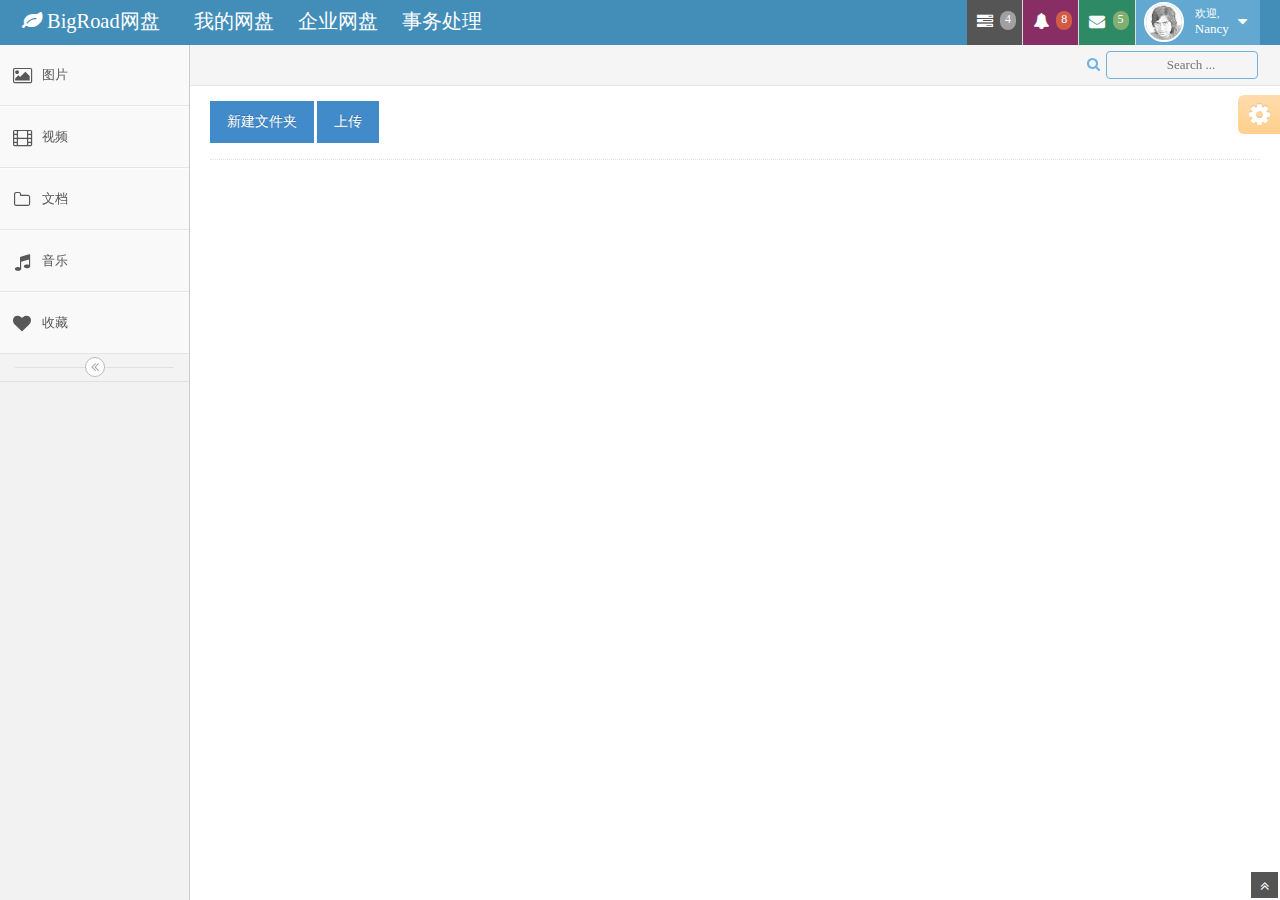
==== commit 6b8bdcd8: "Revert "红花、张振华整合版"" ====
--- a/src/main/webapp/index.html
+++ b/src/main/webapp/index.html
@@ -71,7 +71,7 @@
 					</a><!-- /.brand -->
 				</div><!-- /.navbar-header -->
 				<div class="navbar-header pull-left">
-					<a href="index.html" class="navbar-brand" style="margin-left:10px">
+					<a href="myDropBox.html" class="navbar-brand" style="margin-left:10px">
 						<small>
 							我的网盘
 						</small>
@@ -363,33 +363,33 @@
 				
 
 						<li>
-							<a href="#" id="picture" class="typeShow">
+							<a href="#">
 								<i class="icon-picture"></i>
 								<span class="menu-text"> 图片 </span>
 							</a>
 						</li>
 						<li>
-							<a href="#" id="video" class="typeShow">
+							<a href="#">
 								<i class=" icon-film"></i>
 								<span class="menu-text"> 视频 </span>
 							</a>
 						</li>
 						<li>
-							<a href="#" id="document" class="typeShow">
+							<a href="#">
 								<i class="icon-folder-close-alt"></i>
 								<span class="menu-text"> 文档 </span>
 							</a>
 						</li>
 						<li>
-							<a href="#" id="music" class="typeShow">
+							<a href="#">
 								<i class="icon-music"></i>
 								<span class="menu-text"> 音乐 </span>
 							</a>
 						</li>
 						<li>
-							<a href="#" id="recycle" class="typeShow">
+							<a href="#">
 								<i class="icon-heart"></i>
-								<span class="menu-text"> 回收站 </span>
+								<span class="menu-text"> 收藏 </span>
 							</a>
 						</li>
 					</ul><!-- /.nav-list -->
@@ -580,7 +580,7 @@
 					   else if(value.fileType == '0')
 					   {
 						    $("#divall").append(
-						  "<li class='doc'>" +"<div class='filediv' id='"+value.fileId+"'>"+"<input type='text' class='changename' value='"+value.fileName+"'>"+"</div>" +"</li>"
+						  "<li class='"+fileExtension+"'>" +"<div class='filediv' id='"+value.fileId+"'>"+"<input type='text' class='changename' value='"+value.fileName+"'>"+"</div>" +"</li>"
 						 );
 					   }
 					  //alert(value.fileType);
@@ -658,7 +658,7 @@
                                                                                        else if(value.fileType == 0)
                                                                                        {
                                                                                             $("#divall").append(
-                                                                                          "<li class='doc'>" +"<div class='filediv' id='"+value.fileId+"'>"+"<input type='text' class='changename' value='"+value.fileName+"'>"+"</div>" +"</li>"
+                                                                                          "<li class='"+fileExtension+"'>" +"<div class='filediv' id='"+value.fileId+"'>"+"<input type='text' class='changename' value='"+value.fileName+"'>"+"</div>" +"</li>"
                                                                                              );
                                                                                        };	      
                                                                                     //	$.parser.parse(targetObj);
@@ -717,13 +717,7 @@
 				func: function() {
 					  alert("1");
 				}
-			}],
-                    [{
-                    text: "移动文件夹",
-                    func: function() {
-                          moveFile("folder",opFileID);
-                    }
-                     }]
+			}]
 		];
 
 	
@@ -743,7 +737,7 @@
 						$.smartMenu.remove();}
 
 				});
-                                                                                            opFileID=$(this).children().attr("id");
+                                                                                               opFileID=$(this).children().attr("id");
                                                                                             filefilefilename =$(this).children().children().val();
 		        }  
 		 
@@ -797,7 +791,7 @@
 								   else if(value.fileType == 0)
 								   {
 									    $("#divall").append(
-									  "<li class='doc'>" +"<div class='filediv' id='"+value.fileId+"'>"+"<input type='text' class='changename' value='"+value.fileName+"'>"+"</div>" +"</li>"
+									  "<li class='"+fileExtension+"'>" +"<div class='filediv' id='"+value.fileId+"'>"+"<input type='text' class='changename' value='"+value.fileName+"'>"+"</div>" +"</li>"
 									     );
 								   };	      
 								//	$.parser.parse(targetObj);
@@ -819,24 +813,7 @@
 		  });
 
                 
-                                                                                        $("body").on("mousedown","",function(e){
-                        
-                                                                                                //DoSomeThing
-                                                                                                var e = e || window.event  
-
-                                                                                                if(e.button == "2"){  
-                                                                                                    $(this).smartMenu(bodymenu, {
-                                                                                                        name: "mail",
-                                                                                                        beforeShow: function() {
-
-                                                                                                        //动态数据，及时清除
-                                                                                                        $.smartMenu.remove();}
-
-                                                                                                });
-                                                                                            }  
-                                                                                          });
                 
-                var bodymenu=[]
                                                                                             $("body").on("mousedown",".doc",function(e){
 
                                                                                                 //DoSomeThing
@@ -856,7 +833,22 @@
                                                                                           });
                 
                 
-                                                                                                 
+                                                                                                 $("body").on("mousedown","",function(e){
+
+                                                                                                //DoSomeThing
+                                                                                                var e = e || window.event  
+
+                                                                                                if(e.button == "2"){  
+                                                                                                    $(this).smartMenu(filemenu, {
+                                                                                                        name: "mail",
+                                                                                                        beforeShow: function() {
+
+                                                                                                        //动态数据，及时清除
+                                                                                                        $.smartMenu.remove();}
+
+                                                                                                });
+                                                                                            }  
+                                                                                          });
                 
 
 		var filemenu = [
@@ -902,13 +894,7 @@
 				func: function() {
 					  alert("1");
 				}
-			}],
-                    [{
-                    text: "移动文件",
-                    func: function() {
-                         moveFile("file",opFileID);
-                    }
-                     }]
+			}]
 		];
 
 
@@ -961,78 +947,7 @@
                     
 	   }); 
 		
-        
-                
-		function moveFile(flag,id){
-         bodymenu=[
-                    [{
-                    text: "粘贴",
-                    func: function() {
-                        
-                        confirmmove(flag,id);
-                    }
-                     }]
-                ]
-        }
-                
-                
-        function confirmmove(flag,id){
-            bodymenu=[];
-            var folderid =$("#filepath li:last-child").attr("id");
-            if(flag=="file")
-            {
-                alert("file"+folderid);
-                var urlN = 'v1.0/person/'+userID+'/'+folderid+'/'+id;
-                alert("url"+urlN);
-                var name = $(this).children().val();
-                    $.ajax({
-                    type: 'PUT',
-                    url:urlN,
-                    data: {},
-                    async:false,
-                    success: function(data){
-                        refreshPage(folderid,userID);
-                    },
-                    error: function()
-                    {
-                        alert("fail");
-                        refreshPage(folderid,userID);
-                    },
-                    headers: {
-                        "X-Auth-Token":"sss"
-                    }
-               });
-            }
-            else
-            {
-                alert("folder"+folderid);
-                var urlN = 'v1.0/person/'+userID+'/'+id;
-                alert("url"+urlN);
-                var name = $(this).children().val();
-                    $.ajax({
-                    type: 'PUT',
-                    url:urlN,
-                    data: {"targetFolderID":folderid},
-                    async:false,
-                    success: function(data){
-                        refreshPage(folderid,userID);
-                    },
-                    error: function()
-                    {
-                        alert("fail");
-                        refreshPage(folderid,userID);
-                    },
-                    headers: {
-                        "X-Auth-Token":"sss"
-                    }
-               });
-               
-            }
-        }
-                
-              
-                
-                
+		
 		 function uploadFile() {
 	          
 			 var folderid =   $("#filepath li:last-child").attr("id");
@@ -1084,8 +999,7 @@
    						}
    			       });
 		     }
-               
- 
+                
              function refreshPage(folderId,usrId)
 				{
                     
@@ -1116,7 +1030,7 @@
 									   else if(value.fileType == 0)
 									   {
 										    $("#divall").append(
-										  "<li class='doc'>" +"<div class='filediv' id='"+value.fileId+"'>"+"<input type='text' class='changename' value='"+value.fileName+"'>"+"</div>" +"</li>"
+										  "<li class='"+fileExtension+"'>" +"<div class='filediv' id='"+value.fileId+"'>"+"<input type='text' class='changename' value='"+value.fileName+"'>"+"</div>" +"</li>"
 										 );
 									   };
 								      
@@ -1133,67 +1047,12 @@
 							}
 				       });
 				}
-                
-                $(".typeShow").on('click',function(){
-                    //typeShow("picture");
-                   // alert("typeshow");
-                    var id=$(this).attr("id");
-                    typeShow(id);
-                });
-                function typeShow(type){
-                  //  alert("type： "+type);
-               
-                var urlN = 'v1.0/person/'+userID+'/'+type;
-					 $.ajax({
-							type: 'GET',
-							url:urlN,
-							dataType:'json',
-							data: {},
-							async:false,
-							success: function(data){
-                                var jsonData = eval(data);
-                                var lengthhhh=0;
-                                $("#divall").empty();
-                                $.each(jsonData.personFileJson, function(id, value) {
-                                    //alert("llllllllllllll:"+lengthhhh);
-                                    if(value.fileType == 1)
-                                    {
-                                        lengthhhh++;
-                                        $("#divall").append(
-                                            "<li class='folder'>" +"<div class='folderdiv' id='"+value.fileId+"'>"+"<input type='text' class='changename' value='"+value.fileName+"'>"+"</div>" +"</li>"
-                                             );
-                                    }
-                                    else if(value.fileType == 0)
-                                    {
-                                        lengthhhh++;
-                                        $("#divall").append(
-                                            "<li class='doc'>" +"<div class='filediv' id='"+value.fileId+"'>"+"<input type='text' class='changename' value='"+value.fileName+"'>"+"</div>" +"</li>"
-                                             );
-                                    };
-								});
-							     if(lengthhhh==0)
-                                 {
-                                     $("#divall").append(
-                                            "<li>"+"<h1>无满足类型的文件!</h1>" +"</li>"
-                                             );
-                                 }
-							},
-							error: function()
-							{
-								alert("fail");
-							},
-							headers: {
-								"X-Auth-Token":"sss"
-							}
-				       });
-               
-           }
-                
+             
+             function enterRecyle(usrId)
 
 });
 			
-           
-                
+
 </script>
 	
 </body>
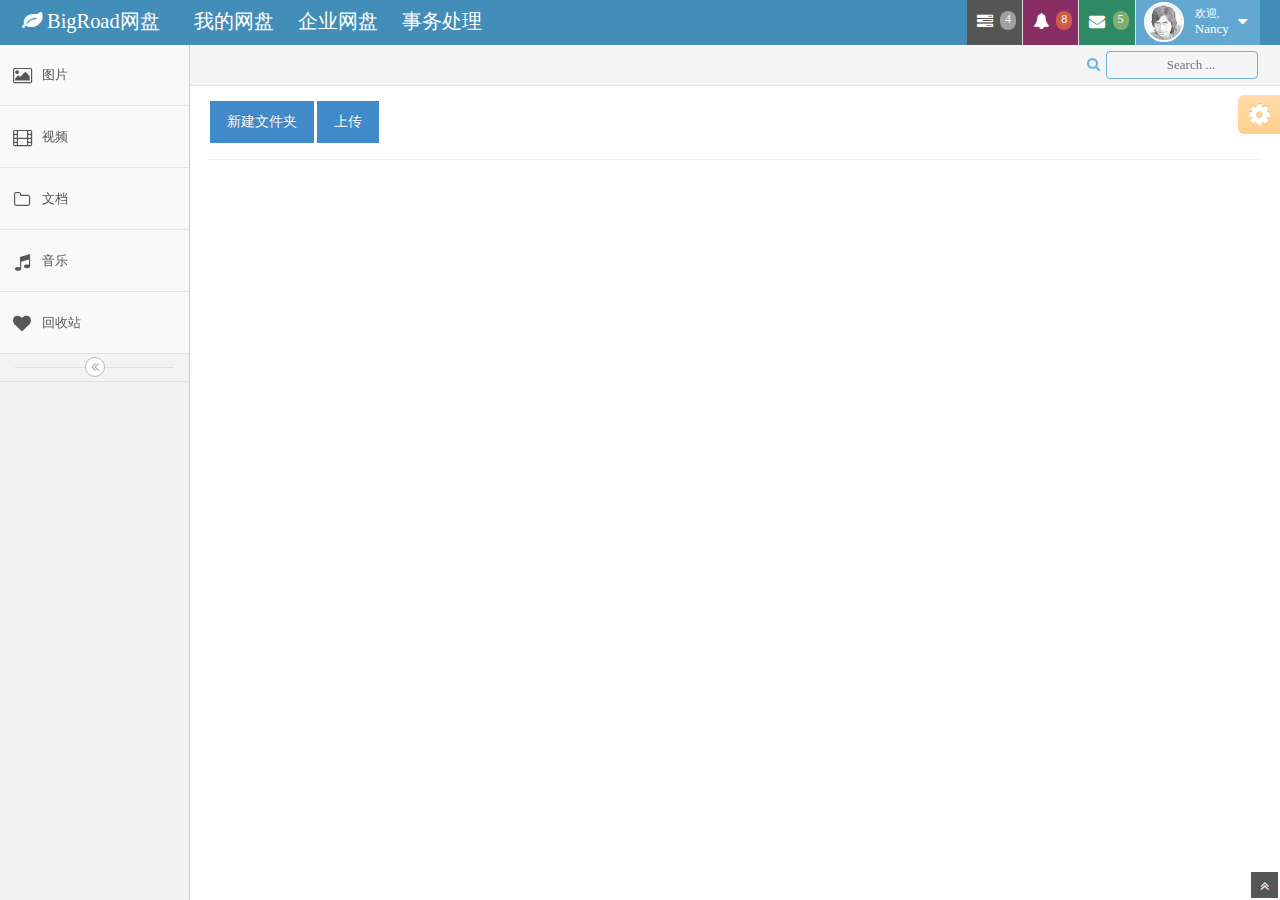
==== commit dc2ee472: "Revert "Revert "红花、张振华整合版""" ====
--- a/src/main/webapp/index.html
+++ b/src/main/webapp/index.html
@@ -71,7 +71,7 @@
 					</a><!-- /.brand -->
 				</div><!-- /.navbar-header -->
 				<div class="navbar-header pull-left">
-					<a href="myDropBox.html" class="navbar-brand" style="margin-left:10px">
+					<a href="index.html" class="navbar-brand" style="margin-left:10px">
 						<small>
 							我的网盘
 						</small>
@@ -363,33 +363,33 @@
 				
 
 						<li>
-							<a href="#">
+							<a href="#" id="picture" class="typeShow">
 								<i class="icon-picture"></i>
 								<span class="menu-text"> 图片 </span>
 							</a>
 						</li>
 						<li>
-							<a href="#">
+							<a href="#" id="video" class="typeShow">
 								<i class=" icon-film"></i>
 								<span class="menu-text"> 视频 </span>
 							</a>
 						</li>
 						<li>
-							<a href="#">
+							<a href="#" id="document" class="typeShow">
 								<i class="icon-folder-close-alt"></i>
 								<span class="menu-text"> 文档 </span>
 							</a>
 						</li>
 						<li>
-							<a href="#">
+							<a href="#" id="music" class="typeShow">
 								<i class="icon-music"></i>
 								<span class="menu-text"> 音乐 </span>
 							</a>
 						</li>
 						<li>
-							<a href="#">
+							<a href="#" id="recycle" class="typeShow">
 								<i class="icon-heart"></i>
-								<span class="menu-text"> 收藏 </span>
+								<span class="menu-text"> 回收站 </span>
 							</a>
 						</li>
 					</ul><!-- /.nav-list -->
@@ -580,7 +580,7 @@
 					   else if(value.fileType == '0')
 					   {
 						    $("#divall").append(
-						  "<li class='"+fileExtension+"'>" +"<div class='filediv' id='"+value.fileId+"'>"+"<input type='text' class='changename' value='"+value.fileName+"'>"+"</div>" +"</li>"
+						  "<li class='doc'>" +"<div class='filediv' id='"+value.fileId+"'>"+"<input type='text' class='changename' value='"+value.fileName+"'>"+"</div>" +"</li>"
 						 );
 					   }
 					  //alert(value.fileType);
@@ -658,7 +658,7 @@
                                                                                        else if(value.fileType == 0)
                                                                                        {
                                                                                             $("#divall").append(
-                                                                                          "<li class='"+fileExtension+"'>" +"<div class='filediv' id='"+value.fileId+"'>"+"<input type='text' class='changename' value='"+value.fileName+"'>"+"</div>" +"</li>"
+                                                                                          "<li class='doc'>" +"<div class='filediv' id='"+value.fileId+"'>"+"<input type='text' class='changename' value='"+value.fileName+"'>"+"</div>" +"</li>"
                                                                                              );
                                                                                        };	      
                                                                                     //	$.parser.parse(targetObj);
@@ -717,7 +717,13 @@
 				func: function() {
 					  alert("1");
 				}
-			}]
+			}],
+                    [{
+                    text: "移动文件夹",
+                    func: function() {
+                          moveFile("folder",opFileID);
+                    }
+                     }]
 		];
 
 	
@@ -737,7 +743,7 @@
 						$.smartMenu.remove();}
 
 				});
-                                                                                               opFileID=$(this).children().attr("id");
+                                                                                            opFileID=$(this).children().attr("id");
                                                                                             filefilefilename =$(this).children().children().val();
 		        }  
 		 
@@ -791,7 +797,7 @@
 								   else if(value.fileType == 0)
 								   {
 									    $("#divall").append(
-									  "<li class='"+fileExtension+"'>" +"<div class='filediv' id='"+value.fileId+"'>"+"<input type='text' class='changename' value='"+value.fileName+"'>"+"</div>" +"</li>"
+									  "<li class='doc'>" +"<div class='filediv' id='"+value.fileId+"'>"+"<input type='text' class='changename' value='"+value.fileName+"'>"+"</div>" +"</li>"
 									     );
 								   };	      
 								//	$.parser.parse(targetObj);
@@ -813,7 +819,24 @@
 		  });
 
                 
-                
+                                                                                        $("body").on("mousedown","",function(e){
+                        
+                                                                                                //DoSomeThing
+                                                                                                var e = e || window.event  
+
+                                                                                                if(e.button == "2"){  
+                                                                                                    $(this).smartMenu(bodymenu, {
+                                                                                                        name: "mail",
+                                                                                                        beforeShow: function() {
+
+                                                                                                        //动态数据，及时清除
+                                                                                                        $.smartMenu.remove();}
+
+                                                                                                });
+                                                                                            }  
+                                                                                          });
+                
+                var bodymenu=[]
                                                                                             $("body").on("mousedown",".doc",function(e){
 
                                                                                                 //DoSomeThing
@@ -833,22 +856,7 @@
                                                                                           });
                 
                 
-                                                                                                 $("body").on("mousedown","",function(e){
-
-                                                                                                //DoSomeThing
-                                                                                                var e = e || window.event  
-
-                                                                                                if(e.button == "2"){  
-                                                                                                    $(this).smartMenu(filemenu, {
-                                                                                                        name: "mail",
-                                                                                                        beforeShow: function() {
-
-                                                                                                        //动态数据，及时清除
-                                                                                                        $.smartMenu.remove();}
-
-                                                                                                });
-                                                                                            }  
-                                                                                          });
+                                                                                                 
                 
 
 		var filemenu = [
@@ -894,7 +902,13 @@
 				func: function() {
 					  alert("1");
 				}
-			}]
+			}],
+                    [{
+                    text: "移动文件",
+                    func: function() {
+                         moveFile("file",opFileID);
+                    }
+                     }]
 		];
 
 
@@ -947,7 +961,78 @@
                     
 	   }); 
 		
-		
+        
+                
+		function moveFile(flag,id){
+         bodymenu=[
+                    [{
+                    text: "粘贴",
+                    func: function() {
+                        
+                        confirmmove(flag,id);
+                    }
+                     }]
+                ]
+        }
+                
+                
+        function confirmmove(flag,id){
+            bodymenu=[];
+            var folderid =$("#filepath li:last-child").attr("id");
+            if(flag=="file")
+            {
+                alert("file"+folderid);
+                var urlN = 'v1.0/person/'+userID+'/'+folderid+'/'+id;
+                alert("url"+urlN);
+                var name = $(this).children().val();
+                    $.ajax({
+                    type: 'PUT',
+                    url:urlN,
+                    data: {},
+                    async:false,
+                    success: function(data){
+                        refreshPage(folderid,userID);
+                    },
+                    error: function()
+                    {
+                        alert("fail");
+                        refreshPage(folderid,userID);
+                    },
+                    headers: {
+                        "X-Auth-Token":"sss"
+                    }
+               });
+            }
+            else
+            {
+                alert("folder"+folderid);
+                var urlN = 'v1.0/person/'+userID+'/'+id;
+                alert("url"+urlN);
+                var name = $(this).children().val();
+                    $.ajax({
+                    type: 'PUT',
+                    url:urlN,
+                    data: {"targetFolderID":folderid},
+                    async:false,
+                    success: function(data){
+                        refreshPage(folderid,userID);
+                    },
+                    error: function()
+                    {
+                        alert("fail");
+                        refreshPage(folderid,userID);
+                    },
+                    headers: {
+                        "X-Auth-Token":"sss"
+                    }
+               });
+               
+            }
+        }
+                
+              
+                
+                
 		 function uploadFile() {
 	          
 			 var folderid =   $("#filepath li:last-child").attr("id");
@@ -999,7 +1084,8 @@
    						}
    			       });
 		     }
-                
+               
+ 
              function refreshPage(folderId,usrId)
 				{
                     
@@ -1030,7 +1116,7 @@
 									   else if(value.fileType == 0)
 									   {
 										    $("#divall").append(
-										  "<li class='"+fileExtension+"'>" +"<div class='filediv' id='"+value.fileId+"'>"+"<input type='text' class='changename' value='"+value.fileName+"'>"+"</div>" +"</li>"
+										  "<li class='doc'>" +"<div class='filediv' id='"+value.fileId+"'>"+"<input type='text' class='changename' value='"+value.fileName+"'>"+"</div>" +"</li>"
 										 );
 									   };
 								      
@@ -1047,12 +1133,67 @@
 							}
 				       });
 				}
-             
-             function enterRecyle(usrId)
+                
+                $(".typeShow").on('click',function(){
+                    //typeShow("picture");
+                   // alert("typeshow");
+                    var id=$(this).attr("id");
+                    typeShow(id);
+                });
+                function typeShow(type){
+                  //  alert("type： "+type);
+               
+                var urlN = 'v1.0/person/'+userID+'/'+type;
+					 $.ajax({
+							type: 'GET',
+							url:urlN,
+							dataType:'json',
+							data: {},
+							async:false,
+							success: function(data){
+                                var jsonData = eval(data);
+                                var lengthhhh=0;
+                                $("#divall").empty();
+                                $.each(jsonData.personFileJson, function(id, value) {
+                                    //alert("llllllllllllll:"+lengthhhh);
+                                    if(value.fileType == 1)
+                                    {
+                                        lengthhhh++;
+                                        $("#divall").append(
+                                            "<li class='folder'>" +"<div class='folderdiv' id='"+value.fileId+"'>"+"<input type='text' class='changename' value='"+value.fileName+"'>"+"</div>" +"</li>"
+                                             );
+                                    }
+                                    else if(value.fileType == 0)
+                                    {
+                                        lengthhhh++;
+                                        $("#divall").append(
+                                            "<li class='doc'>" +"<div class='filediv' id='"+value.fileId+"'>"+"<input type='text' class='changename' value='"+value.fileName+"'>"+"</div>" +"</li>"
+                                             );
+                                    };
+								});
+							     if(lengthhhh==0)
+                                 {
+                                     $("#divall").append(
+                                            "<li>"+"<h1>无满足类型的文件!</h1>" +"</li>"
+                                             );
+                                 }
+							},
+							error: function()
+							{
+								alert("fail");
+							},
+							headers: {
+								"X-Auth-Token":"sss"
+							}
+				       });
+               
+           }
+                
 
 });
 			
-
+           
+                
 </script>
 	
 </body>
